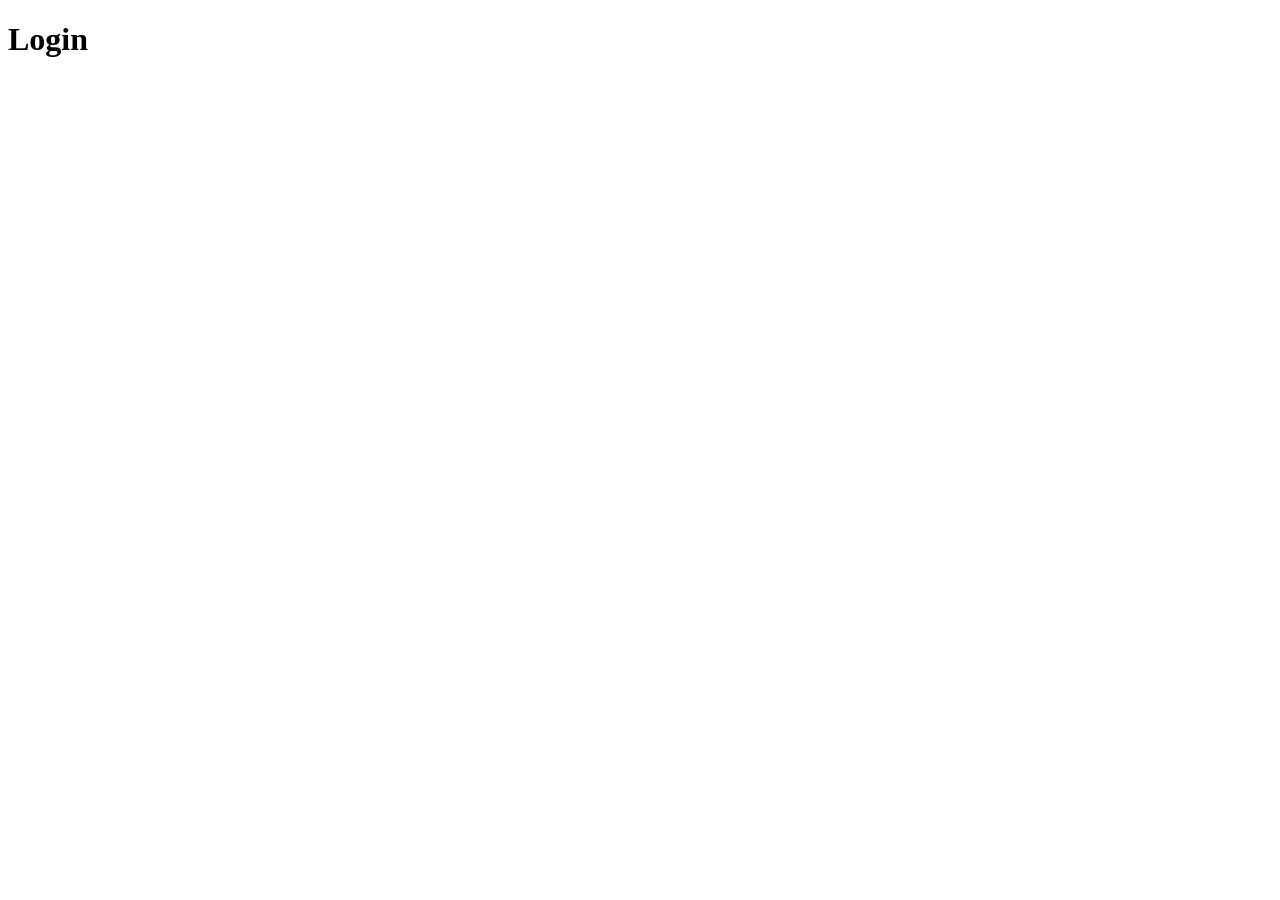
==== login.html @ b778f931 "add file login.html to branch login" ====
<!DOCTYPE html>
<html lang="en">
<head>
    <meta charset="UTF-8">
    <meta name="viewport" content="width=device-width, initial-scale=1.0">
    <title>Document</title>
</head>
<body>

    <h1>Login</h1>
    
</body>
</html>
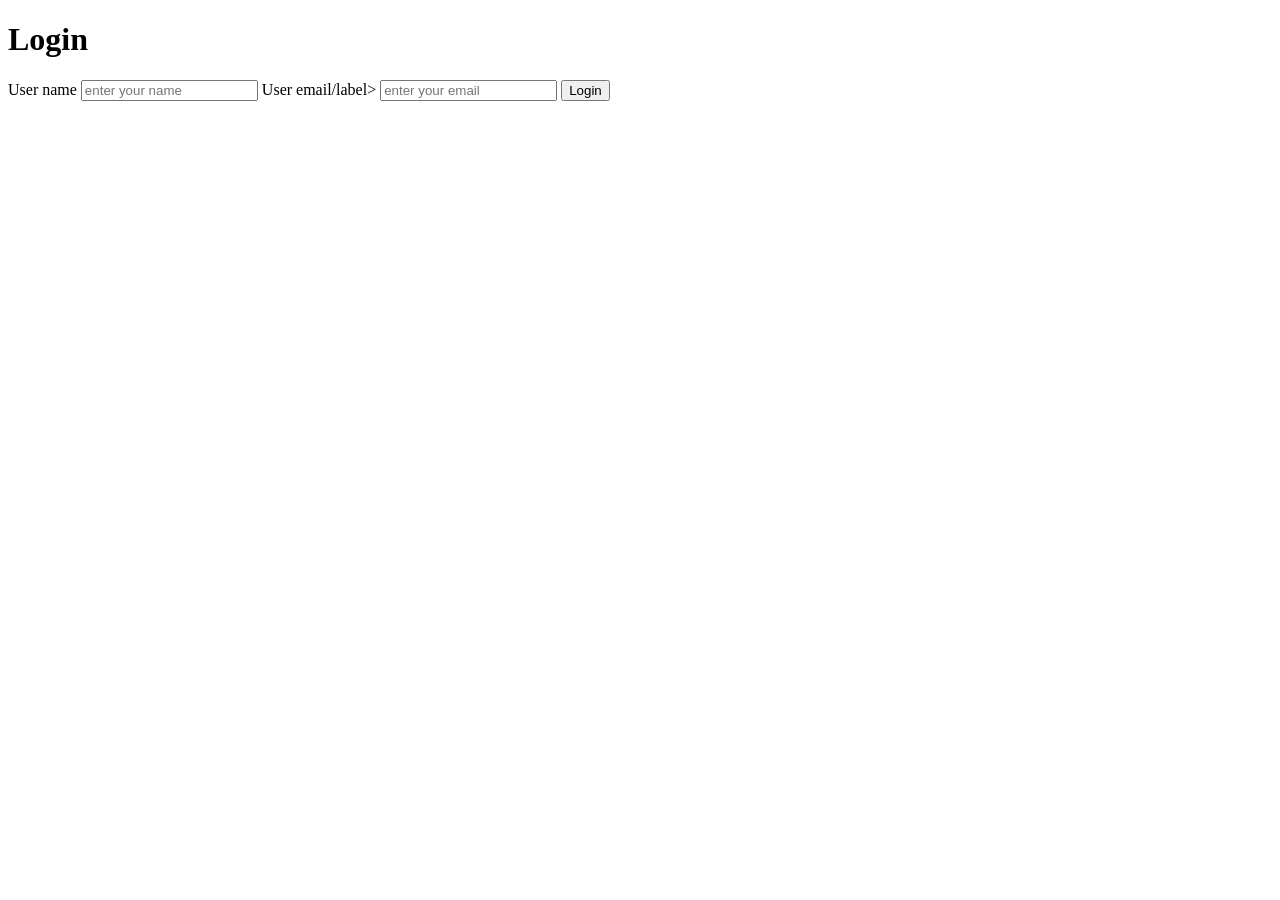
==== commit c905ef56: "change login.html" ====
--- a/login.html
+++ b/login.html
@@ -8,6 +8,14 @@
 <body>
 
     <h1>Login</h1>
+
+    <form action="">
+        <label for="">User name</label>
+        <input type="text" placeholder="enter your name">
+          <label for="">User email/label>
+        <input type="email" placeholder="enter your email">
+        <button type="submit">Login</button>
+    </form>
     
 </body>
 </html>
